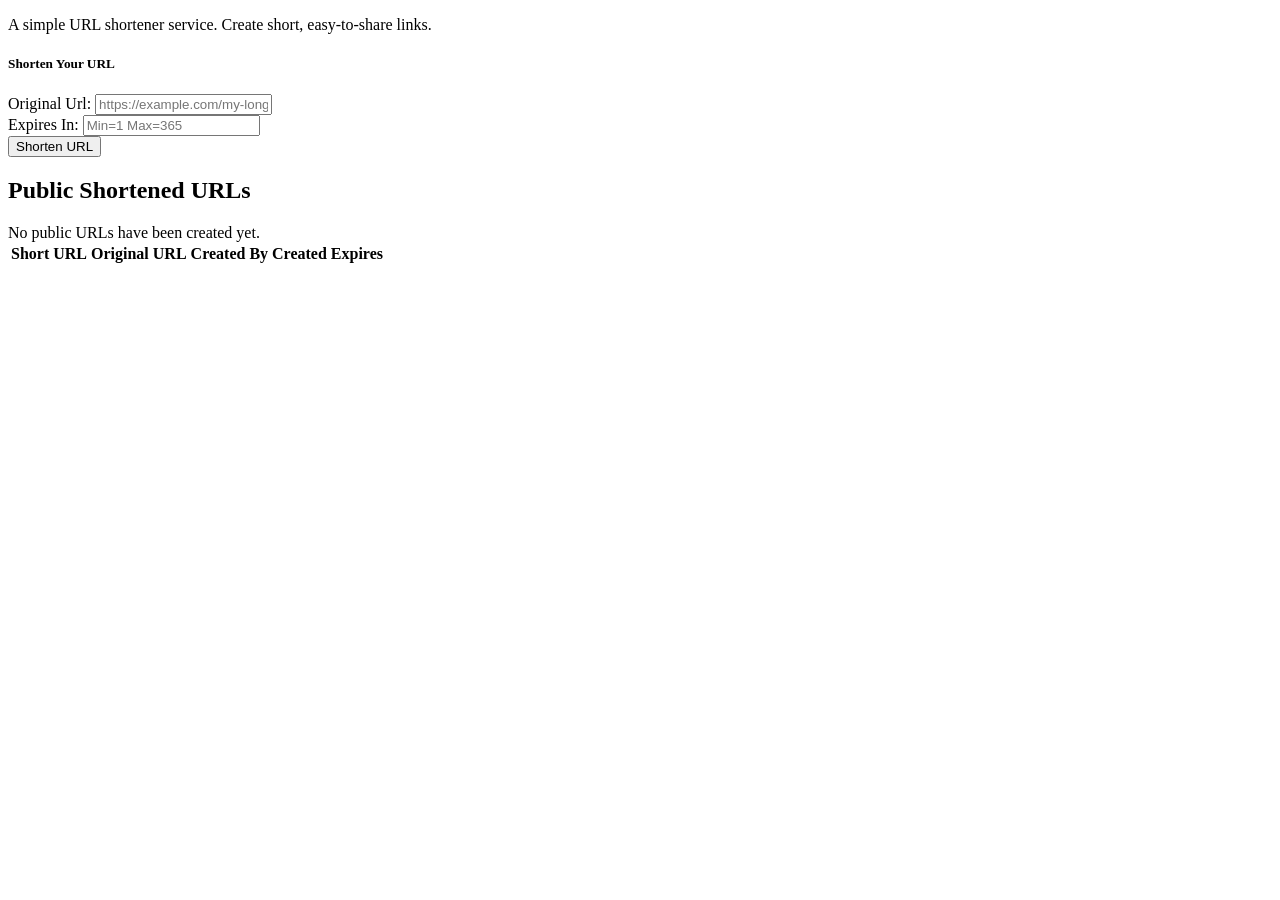
==== src/main/resources/templates/index.html @ 28fb37a9 "tweaked UI; added user defined days until expiration -- own implementation. Fromnow, since the basic" ====
<!DOCTYPE html>
<html lang="en"
      xmlns:th="http://www.thymeleaf.org"
      xmlns:layout="http://www.ultraq.net.nz/thymeleaf/layout"
      layout:decorate="~{layout}">
<head>
    <meta charset="UTF-8">
    <meta name="viewport" content="width=device-width, initial-scale=1.0">
    <title>Home</title>
</head>
<body>
<div layout:fragment="content">
    <div class="jumbotron bg-light p-4 rounded-3 my-4">
        <p class="lead fw-semibold">A simple URL shortener service. Create short, easy-to-share links.</p>
    </div>

    <div class="card mt-4">
        <div class="card-header">
            <h5 class="card-title mb-0">Shorten Your URL</h5>
        </div>
        <div class="card-body">
            <form th:action="@{/short-urls}" method="post"
                  th:object="${createShortUrlForm}">
                <div class="mb-3">
                    <label for="originalUrl" class="form-label">Original Url:</label>
                    <input type="text" class="form-control" id="originalUrl"
                           th:field="*{originalUrl}"
                           placeholder="https://example.com/my-long-url">
                    <div class="text-danger"
                         th:if="${#fields.hasErrors('originalUrl')}"
                         th:errors="*{originalUrl}">
                    </div>
                    <label for="expiryInDays" class="form-label">Expires In:</label>
                    <input type="text"
                           th:field="*{expiryInDays}"
                           class="form-control"
                           placeholder="Min=1 Max=365"
                           id="expiryInDays">
                    <div class = "text-danger" th:if="${#fields.hasErrors('expiryInDays')}"
                    th:errors="*{expiryInDays}"></div>
                </div>

                <button type="submit" class="btn btn-primary">Shorten URL</button>
            </form>
        </div>
    </div>

    <h2 class="mt-5">Public Shortened URLs</h2>
    <div th:if="${shortUrls.isEmpty()}" class="alert alert-info">
        No public URLs have been created yet.
    </div>
    <div th:unless="${shortUrls.isEmpty()}" class="table-responsive">
        <table class="table table-striped table-hover">
            <thead>
            <tr>
                <th>Short URL</th>
                <th>Original URL</th>
                <th>Created By</th>
                <th>Created</th>
                <th>Expires</th>
            </tr>
            </thead>
            <tbody>
            <tr th:each="url : ${shortUrls}">
                <td>
                    <a th:href="@{/s/{key}(key=${url.shortKey})}" th:text="${baseUrl + '/s/' + url.shortKey}" target="_blank"></a>
                </td>
                <td>
                    <a th:href="${url.originalUrl}" th:text="${#strings.abbreviate(url.originalUrl, 50)}" target="_blank"></a>
                </td>
                <td th:text="${url.createdBy != null ? url.createdBy.name : 'Guest'}"></td>
                <td th:text="${#temporals.format(url.createdAt, 'yyyy-MM-dd HH:mm')}"></td>
                <td th:text="${url.expiresAt != null ? #temporals.format(url.expiresAt, 'yyyy-MM-dd HH:mm') : 'Never'}"></td>
            </tr>
            </tbody>
        </table>
    </div>
</div>
</body>
</html>
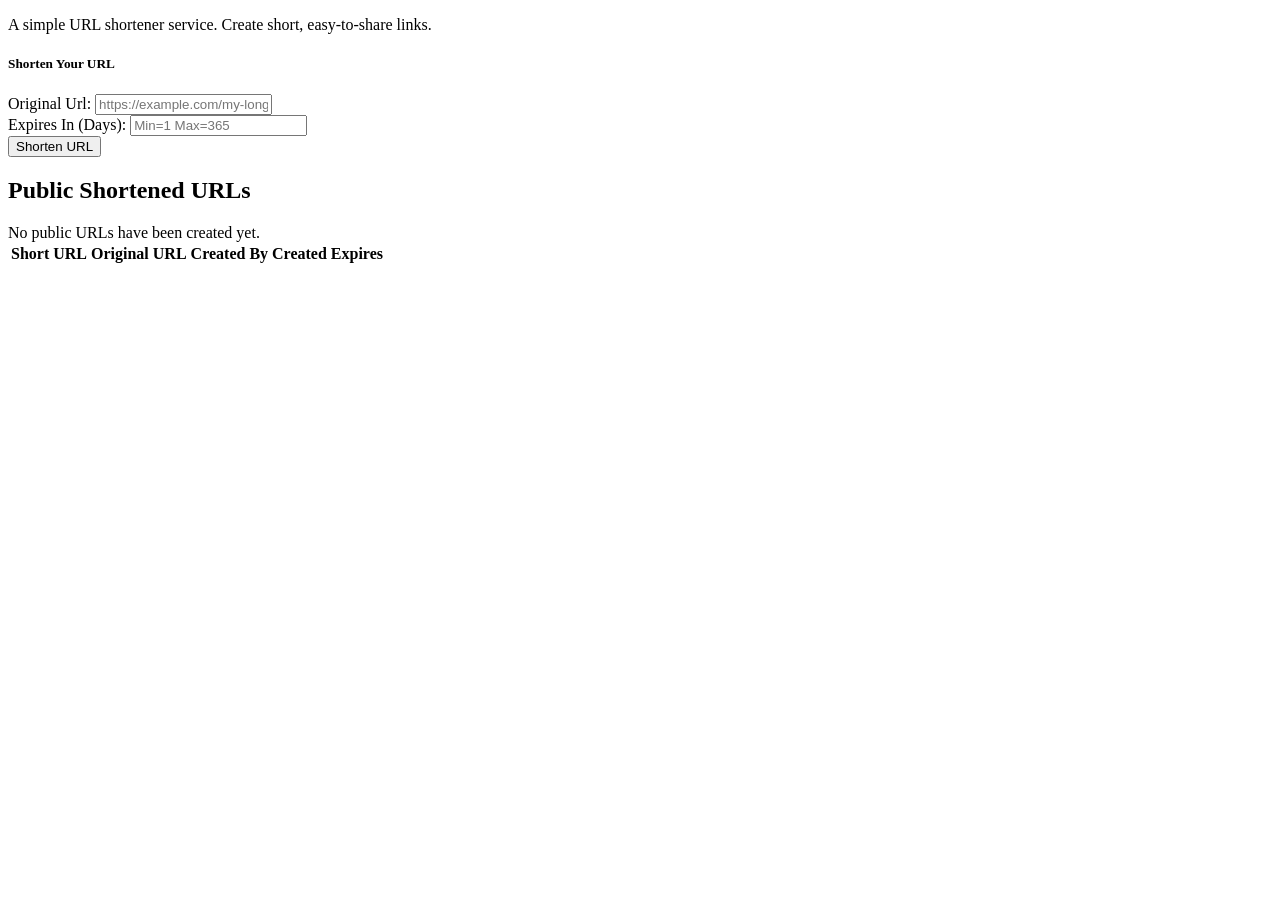
==== commit 9a3c8ff4: "Added a username input component." ====
--- a/src/main/resources/templates/index.html
+++ b/src/main/resources/templates/index.html
@@ -30,14 +30,20 @@
                          th:if="${#fields.hasErrors('originalUrl')}"
                          th:errors="*{originalUrl}">
                     </div>
-                    <label for="expiryInDays" class="form-label">Expires In:</label>
+                    <div class = "text-danger"
+                        th:if="${invalidUrlMessage != null}"
+                        th:text="${invalidUrlMessage}">
+                    </div>
+
+                    <label for="expiryInDays" class="form-label">Expires In (Days):</label>
                     <input type="text"
                            th:field="*{expiryInDays}"
                            class="form-control"
                            placeholder="Min=1 Max=365"
                            id="expiryInDays">
-                    <div class = "text-danger" th:if="${#fields.hasErrors('expiryInDays')}"
-                    th:errors="*{expiryInDays}"></div>
+                    <div class = "text-danger"
+                         th:if="${#fields.hasErrors('expiryInDays')}"
+                         th:errors="*{expiryInDays}"></div>
                 </div>
 
                 <button type="submit" class="btn btn-primary">Shorten URL</button>
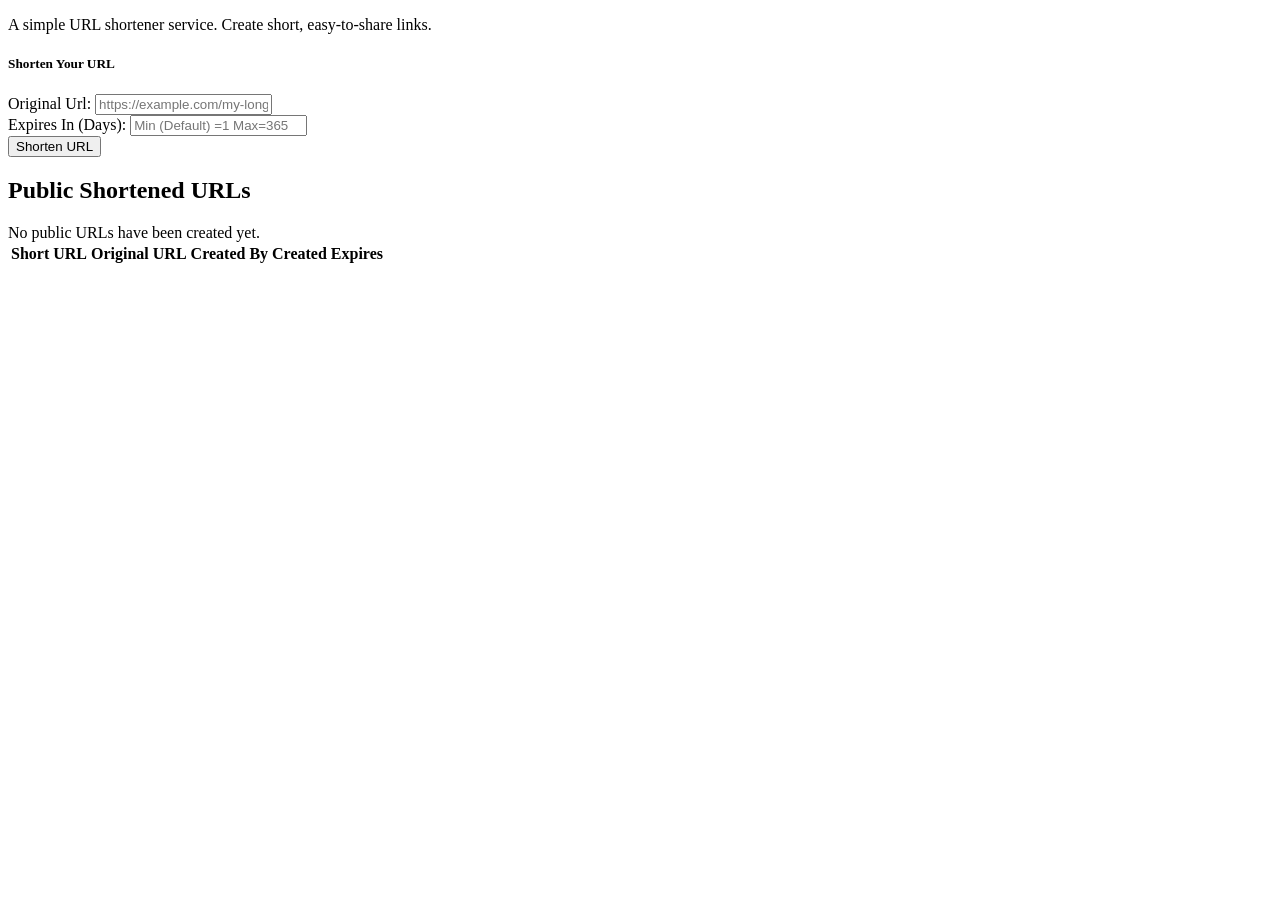
==== commit efe3f490: "Wrote the controller to redirect users from the generated short URL to the original URL destination." ====
--- a/src/main/resources/templates/index.html
+++ b/src/main/resources/templates/index.html
@@ -30,20 +30,17 @@
                          th:if="${#fields.hasErrors('originalUrl')}"
                          th:errors="*{originalUrl}">
                     </div>
-                    <div class = "text-danger"
-                        th:if="${invalidUrlMessage != null}"
-                        th:text="${invalidUrlMessage}">
-                    </div>
 
                     <label for="expiryInDays" class="form-label">Expires In (Days):</label>
                     <input type="text"
                            th:field="*{expiryInDays}"
                            class="form-control"
-                           placeholder="Min=1 Max=365"
+                           placeholder="Min (Default) =1 Max=365 "
                            id="expiryInDays">
                     <div class = "text-danger"
                          th:if="${#fields.hasErrors('expiryInDays')}"
-                         th:errors="*{expiryInDays}"></div>
+                         th:errors="*{expiryInDays}">
+                    </div>
                 </div>
 
                 <button type="submit" class="btn btn-primary">Shorten URL</button>
@@ -52,10 +49,10 @@
     </div>
 
     <h2 class="mt-5">Public Shortened URLs</h2>
-    <div th:if="${shortUrls.isEmpty()}" class="alert alert-info">
+    <div th:if="${#lists.isEmpty(shortUrls)}" class="alert alert-info">
         No public URLs have been created yet.
     </div>
-    <div th:unless="${shortUrls.isEmpty()}" class="table-responsive">
+    <div th:unless="${#lists.isEmpty(shortUrls)}" class="table-responsive">
         <table class="table table-striped table-hover">
             <thead>
             <tr>
